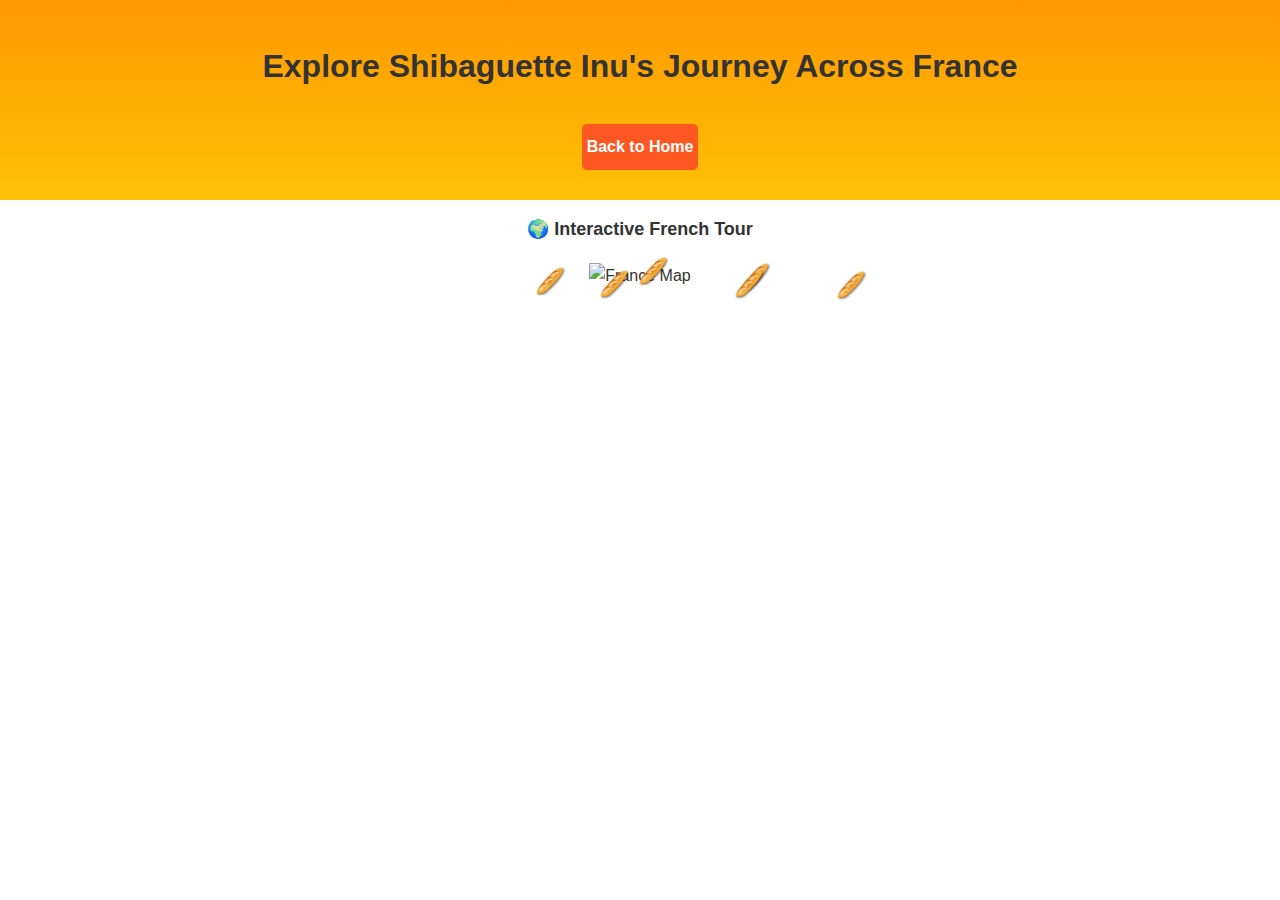
==== journey.html @ d7c7aa43 "Add files via upload" ====
<!DOCTYPE html>
<html lang="en">
<head>
  <meta charset="UTF-8">
  <meta name="viewport" content="width=device-width, initial-scale=1.0">
  <title>Shibaguette Inu's Journey</title>
  <link rel="stylesheet" href="style.css">
  <script src="script.js" defer></script>
</head>
<body>
  <header class="header">
    <h1>Explore Shibaguette Inu's Journey Across France</h1>
    <a href="index.html" class="button">Back to Home</a>
  </header>
  <main>
    <section id="map-container">
      <h2 class="map-title">🌍 Interactive French Tour</h2>
      <div class="map-container">
        <!-- Map Image -->
        <img src="https://i.imgur.com/NjsAZEa.png" alt="France Map" class="map-image">

        <!-- Flags repositionnés -->
        <span class="flag" style="top: 28%; left: 52%;" onclick="showGallery('paris')">🥖</span> <!-- Paris -->
        <span class="flag" style="top: 55%; left: 68%;" onclick="showGallery('lyon')">🥖</span> <!-- Lyon -->
        <span class="flag" style="top: 82%; left: 46%;" onclick="showGallery('toulouse')">🥖</span> <!-- Toulouse -->
        <span class="flag" style="top: 70%; left: 36%;" onclick="showGallery('bordeaux')">🥖</span> <!-- Bordeaux -->
        <span class="flag" style="top: 85%; left: 83%;" onclick="showGallery('nice')">🥖</span> <!-- Nice -->
        <span class="flag" style="top: 80%; left: 67%;" onclick="showGallery('marseille')">🥖</span> <!-- Marseille -->
      </div>
    </section>
  </main>

 <!-- Lightbox Modal for Gallery -->
<div id="gallery-modal" class="gallery-modal" style="display: none;">
  <div class="gallery-content">
    <button class="close-button" onclick="closeGallery()">✖</button>
    <img id="gallery-image" src="" alt="Gallery Image" style="display: none;"> <!-- Affiche les mèmes -->
    <p id="gallery-message" style="display: none;">🚧 Stay Tuned: The journey for this city will start soon!</p> <!-- Message pour les autres villes -->
    <div class="gallery-controls">
      <button onclick="prevImage()">⬅</button>
      <button onclick="nextImage()">➡</button>
    </div>
  </div>
</div>
</body>
</html>
---- style.css ----
/* Global Styles */
body {
  font-family: Arial, sans-serif;
  margin: 0;
  padding: 0;
  line-height: 1.6;
  color: #333;
}

/* Header Section */
.header {
  text-align: center;
  background: linear-gradient(to bottom, #ff9800, #ffc107);
  padding: 20px 0;
}

.banner-img {
  max-width: 90%; /* Réduit la largeur à 90% de l'écran */
  height: auto; /* Garde les proportions */
  border: 5px solid #ff8c00; /* Ajoute une bordure orange */
  border-radius: 20px; /* Arrondit les coins pour un rendu plus esthétique */
  box-shadow: 0px 4px 15px rgba(0, 0, 0, 0.5); /* Ajoute une ombre pour donner de la profondeur */
  margin: 20px auto; /* Centrage avec un espacement */
  display: block; /* Pour garantir le centrage horizontal */
}


.logo-img {
  width: 150px;
  margin: 10px auto;
}

.button-container {
  display: flex;
  justify-content: center;
  gap: 20px;
}

button,
.download-button {
  background: #ff5722;
  color: #fff;
  border: none;
  padding: 10px 20px;
  cursor: pointer;
  margin: 10px;
  border-radius: 5px;
  font-size: 16px;
  text-decoration: none; /* Retirer le soulignement pour les liens */
  display: inline-block;
  font-weight: bold; /* Ajouté ici pour les rendre en gras */
}

button:hover,
.download-button:hover {
  background: #e64a19;
}
.button {
  background-color: #ff8c00;
  color: white;
  padding: 10px 20px;
  text-decoration: none;
  border-radius: 5px;
  font-weight: bold;
  font-size: 16px;
  display: inline-block;
  text-align: center;
  transition: background-color 0.3s ease;
}

.button:hover {
  background-color: #e67e00;
}

.how-to-join-section {
  background-color: #fff8e1;
  padding: 20px;
  margin: 20px auto;
  border-radius: 10px;
  max-width: 800px;
  text-align: left;
}

.how-to-join-section h2 {
  color: #ff8c00;
  text-align: center;
  font-size: 24px;
}

.how-to-join-section ol {
  margin: 20px;
  padding-left: 20px;
  line-height: 1.8;
}

.how-to-join-section li {
  margin-bottom: 15px;
  font-size: 18px;
}

.how-to-join-section a {
  color: #ff8c00;
  text-decoration: underline;
}

.how-to-join-section a:hover {
  color: #e67e00;
}

.footer {
  text-align: center;
  background-color: #ff8c00;
  color: white;
  padding: 10px 0;
  margin-top: 20px;
}


#newsletter {
  text-align: center;
  padding: 20px;
  margin: 20px auto;
  max-width: 500px;
  background: #fff3e0;
  border-radius: 10px;
  box-shadow: 0 4px 6px rgba(0, 0, 0, 0.1);
}

#newsletter h2 {
  color: #ff5722;
}

#newsletter input {
  width: 80%;
  padding: 10px;
  margin: 10px 0;
  border: 1px solid #ccc;
  border-radius: 5px;
}

#newsletter button {
  background: #ff5722;
  color: #fff;
  border: none;
  padding: 10px 20px;
  cursor: pointer;
  border-radius: 5px;
  font-size: 16px;
}

#newsletter button:hover {
  background: #e64a19;
}

#confirmation-message {
  font-size: 14px;
  font-weight: bold;
}



/* Milestones Section */
.milestones {
  background: #fff3e0;
  padding: 20px;
  margin: 20px auto;
  text-align: left;
  max-width: 800px;
  border-radius: 10px;
  box-shadow: 0 4px 6px rgba(0, 0, 0, 0.1);
}

.milestones h3 {
  color: #ff5722;
  text-align: center;
}

.milestones ul {
  list-style-type: none;
  padding: 0;
}

.milestones li {
  margin-bottom: 10px;
}

/* Social Media Section */
.social-section {
  text-align: center;
  padding: 20px;
  background: #ffe0b2;
}

.social-icons {
  display: flex;
  justify-content: center;
  align-items: center;
  gap: 20px;
}

.social-icons img {
  width: 50px;
  height: 50px;
  object-fit: contain;
  border-radius: 50%;
  background-color: #fff;
  padding: 5px;
  box-shadow: 0 4px 6px rgba(0, 0, 0, 0.1);
  transition: transform 0.2s;
}

.social-icons img:hover {
  transform: scale(1.1);
}

.contract-address {
  margin-top: 20px;
  font-weight: bold;
  color: #e64a19;
  text-align: center;
}

/* Styles pour la page Journey */
.back-button {
  position: absolute;
  top: 20px;
  left: 20px;
  padding: 10px 15px;
  font-size: 14px;
  color: #fff;
  background-color: #ff5722;
  text-decoration: none;
  border-radius: 5px;
  transition: background 0.3s ease-in-out;
}

.back-button:hover {
  background-color: #e64a19;
}

/* Conteneur de la carte */
.map-container {
  position: relative;
  width: 50%; /* Réduire la taille de la carte à 50% de la largeur de l'écran */
  margin: 20px auto; /* Centrer la carte horizontalement */
  text-align: center;
}

/* Image de la carte */
.map-image {
  width: 100%;
  height: auto;
}

/* Position des flags */
.flag {
  position: absolute;
  font-size: 24px; /* Taille des drapeaux */
  cursor: pointer;
  transform: translate(-50%, -50%); /* Centrer le flag précisément */
}

.flag:hover {
  color: red; /* Effet hover pour rendre le drapeau interactif */
}

/* Titre de la carte */
.map-title {
  text-align: center; /* Centrer le texte */
  margin-bottom: 15px;
  font-size: 18px;
}


.leaflet-popup-content {
  text-align: center;
}

.leaflet-popup-content img {
  border-radius: 10px;
  box-shadow: 0px 4px 10px rgba(0, 0, 0, 0.1);
  margin-bottom: 10px;
}
/* Styles des boutons */
.button {
  background: #ff5722;
  color: #fff;
  border: none;
  padding: 10px 20px;
  text-decoration: none;
  display: inline-block;
  cursor: pointer;
  margin: 10px;
  border-radius: 5px;
  font-size: 16px;
  text-align: center;
  transition: background 0.2s ease-in-out;
}

.button:hover {
  background: #e64a19;
}        
.back-button {
  position: absolute;
  top: 20px;
  left: 20px;
  padding: 10px 15px;
  font-size: 14px;
  color: #fff;
  background-color: #ff5722;
  text-decoration: none;
  border-radius: 5px;
  transition: background 0.3s ease-in-out;
}

.back-button:hover {
  background-color: #e64a19;
}


.flag {
  position: absolute;
  font-size: 24px;
  cursor: pointer;
  transform: translate(-50%, -50%); /* Centre l'emoji */
  text-shadow: 1px 1px 2px rgba(0, 0, 0, 0.5); /* Donne un effet de relief */
}

.flag:hover {
  transform: translate(-50%, -50%) scale(1.2); /* Agrandit l'emoji au survol */
}

.button-container-center {
  text-align: center;
  margin: 20px 0;
}

.button-container-center .button {
  background-color: #ff8c00;
  color: white;
  padding: 10px 20px;
  text-decoration: none;
  border-radius: 5px;
  font-weight: bold;
  font-size: 16px;
  transition: background-color 0.3s ease;
}

.button-container-center .button:hover {
  background-color: #e67e00;
}

/* Galerie modale */
.gallery-modal {
  position: fixed;
  top: 0;
  left: 0;
  width: 100%;
  height: 100%;
  background-color: rgba(0, 0, 0, 0.8);
  display: flex;
  justify-content: center;
  align-items: center;
  z-index: 1000;
}

.gallery-content {
  position: relative;
  max-width: 600px;
  width: 80%;
  text-align: center;
  background: white;
  padding: 20px;
  border-radius: 10px;
}

.gallery-content img {
  max-width: 100%;
  max-height: 400px;
  margin-bottom: 20px;
  border-radius: 10px;
}

.close-button {
  position: absolute;
  top: 10px;
  right: 10px;
  background: #ff5722;
  color: white;
  border: none;
  border-radius: 50%;
  width: 30px;
  height: 30px;
  font-size: 20px;
  cursor: pointer;
}

.close-button:hover {
  background: #e64a19;
}

.gallery-controls {
  display: flex;
  justify-content: space-between;
  margin-top: 10px;
}

.gallery-controls button {
  background-color: #ff8c00;
  border: none;
  padding: 10px 20px;
  border-radius: 5px;
  color: white;
  font-size: 16px;
  cursor: pointer;
}

.gallery-controls button:hover {
  background-color: #e67e00;
}

/* Style pour le bouton de fermeture dans le pop-up */
.close-button {
  position: absolute;
  top: 10px; /* Ajuste la position pour l'éloigner du contenu */
  right: 10px; /* Positionné à droite */
  background-color: #ff5722;
  color: white;
  border: none;
  padding: 10px;
  cursor: pointer;
  border-radius: 50%; /* Bouton rond */
  font-size: 16px;
  box-shadow: 0 4px 8px rgba(0, 0, 0, 0.2);
  z-index: 1001; /* Assure qu'il est au-dessus des autres éléments */
}

.close-button:hover {
  background-color: #e64a19; /* Couleur au survol */
}

/* Pour assurer la compatibilité mobile */
@media (max-width: 768px) {
  .close-button {
    padding: 8px; /* Réduit un peu la taille sur mobile */
    font-size: 14px;
  }
}

/* Style des boutons */
.button {
  background-color: #ff8c00;
  color: white;
  padding: 10px 20px;
  text-decoration: none;
  border-radius: 5px;
  font-weight: bold;
  font-size: 16px;
  display: inline-block;
  text-align: center;
  transition: background-color 0.3s ease;
}

.button:hover {
  background-color: #e67e00;
}

/* Harmonisation des boutons */
.button,
.download-button {
  background-color: #ff5722; /* Fond rouge */
  color: white;
  border: none;
  padding: 10px 20px;
  text-decoration: none;
  border-radius: 5px;
  font-weight: bold; /* Texte en gras */
  font-size: 16px;
  display: inline-block;
  text-align: center;
  transition: background-color 0.3s ease-in-out;
  cursor: pointer;
  margin: 10px;
}

.button:hover,
.download-button:hover {
  background-color: #e64a19; /* Rouge foncé au survol */
}

/* Boutons dans les conteneurs spécifiques */
.button-container-center .button {
  background-color: #ff5722; /* Fond rouge uniformisé */
}

.button-container-center .button:hover {
  background-color: #e64a19; /* Rouge foncé au survol */
}

/* Tokenomics Section */
.tokenomics-section {
  background-color: #fff8e1; /* Light yellow */
  padding: 20px;
  margin: 20px auto;
  border-radius: 10px;
  max-width: 800px;
  text-align: left;
  box-shadow: 0 4px 6px rgba(0, 0, 0, 0.1);
}

.tokenomics-section h2 {
  color: #ff8c00; /* Orange */
  text-align: center;
  font-size: 24px;
  margin-bottom: 15px;
}

.tokenomics-section ul {
  margin: 20px;
  padding-left: 20px;
  line-height: 1.8;
}

.tokenomics-section li {
  margin-bottom: 15px;
  font-size: 18px;
}

.tokenomics-section a {
  color: #ff8c00;
  text-decoration: underline;
}

.tokenomics-section a:hover {
  color: #e67e00;
}

/* Style pour le bouton Back to Home */
.tokenomics-section .back-button {
  display: inline-block;
  margin-top: 20px;
  padding: 10px 25px;
  font-size: 18px;
  font-weight: bold;
  color: white;
  background: linear-gradient(to bottom, #ff5722, #e64a19); /* Dégradé rouge/orange */
  border: none;
  border-radius: 8px; /* Coins arrondis */
  text-decoration: none;
  text-align: center;
  box-shadow: 0 4px 6px rgba(0, 0, 0, 0.2); /* Ombre subtile */
  transition: transform 0.2s ease, background 0.3s ease;
}

.tokenomics-section .back-button:hover {
  background: linear-gradient(to bottom, #e64a19, #d84315); /* Dégradé légèrement plus foncé */
  transform: scale(1.05); /* Effet de zoom au survol */
  box-shadow: 0 6px 8px rgba(0, 0, 0, 0.3); /* Ombre plus prononcée */
}
 

/* Descendre le texte de Tokenomics */
.tokenomics-content {
  margin-top: 20px; /* Ajoute un espace sous le bouton */
}

/* Optimisation des boutons pour mobile */
.button-container {
  display: flex;
  flex-wrap: wrap; /* Permet d'aller à la ligne si nécessaire */
  justify-content: center;
  gap: 10px; /* Réduit l'écart entre les boutons pour mobile */
}

.button {
  flex: 1 1 calc(25% - 10px); /* Chaque bouton prend 25% de largeur moins l'espacement */
  max-width: 150px; /* Limite la largeur maximale des boutons */
  min-width: 100px; /* Assure une taille minimale lisible */
  padding: 10px 5px; /* Ajuste les marges pour une apparence cohérente */
}

@media (max-width: 768px) {
  /* Styles spécifiques pour mobile */
  .button {
    flex: 1 1 calc(50% - 10px); /* Les boutons prennent 50% de l'écran en mode mobile */
  }

  .tokenomics-content {
    margin-top: 50px; /* Espace supplémentaire pour petits écrans */
  }
}

.tokenomics-section {
  background-color: #fff8e1; /* Light yellow */
  padding: 20px;
  margin: 90px auto; /* Augmentez la valeur ici pour descendre la section */
  border-radius: 10px;
  max-width: 800px;
  text-align: left;
  box-shadow: 0 4px 6px rgba(0, 0, 0, 0.1);
}
.tokenomics-section .back-button {
  position: absolute;
  top: 10px; /* Distance depuis le haut de la page */
  left: 50%; /* Positionnement horizontal au centre */
  transform: translateX(-50%); /* Ajustement pour centrer */
  padding: 10px 20px;
  font-size: 16px;
  color: #fff;
  background-color: #ff5722; /* Rouge */
  text-decoration: none;
  border-radius: 5px;
  transition: background 0.3s ease;
  z-index: 10; /* Assure qu'il est au-dessus des autres éléments */
}

.tokenomics-section .back-button:hover {
  background-color: #e64a19; /* Rouge foncé au survol */
}

.button-container a {
  display: inline-block; /* Pour s'assurer que les boutons sont des blocs alignés */
  text-align: center;
  padding: 10px 20px;
  margin: 10px;
  background-color: #ff5722;
  color: white;
  text-decoration: none;
  font-size: 16px;
  font-weight: bold;
  border-radius: 5px;
  transition: background-color 0.3s ease;
  width: 150px; /* Largeur fixe pour uniformiser */
  height: 50px; /* Hauteur fixe pour uniformiser */
  line-height: 50px; /* Pour centrer verticalement */
}

.button-container a:hover {
  background-color: #e64a19;
}

/* Pour s'assurer que les boutons restent responsifs sur les écrans plus petits */
@media (max-width: 768px) {
  .button-container a {
    width: 100%; /* Les boutons prennent toute la largeur */
    height: auto; /* Ajuste la hauteur */
    line-height: normal; /* Ajuste le centrage vertical */
  }
}

.shibaguette-story {
  background-color: #fff8e1; /* Couleur douce pour le fond */
  padding: 20px;
  margin: 20px auto;
  border-radius: 10px;
  max-width: 800px;
  text-align: center;
  box-shadow: 0 4px 6px rgba(0, 0, 0, 0.1);
}

.shibaguette-story h2 {
  color: #ff8c00; /* Orange vif */
  font-size: 24px;
  margin-bottom: 15px;
}

.shibaguette-story p {
  font-size: 16px;
  color: #333;
  line-height: 1.6;
  margin-bottom: 15px;
}
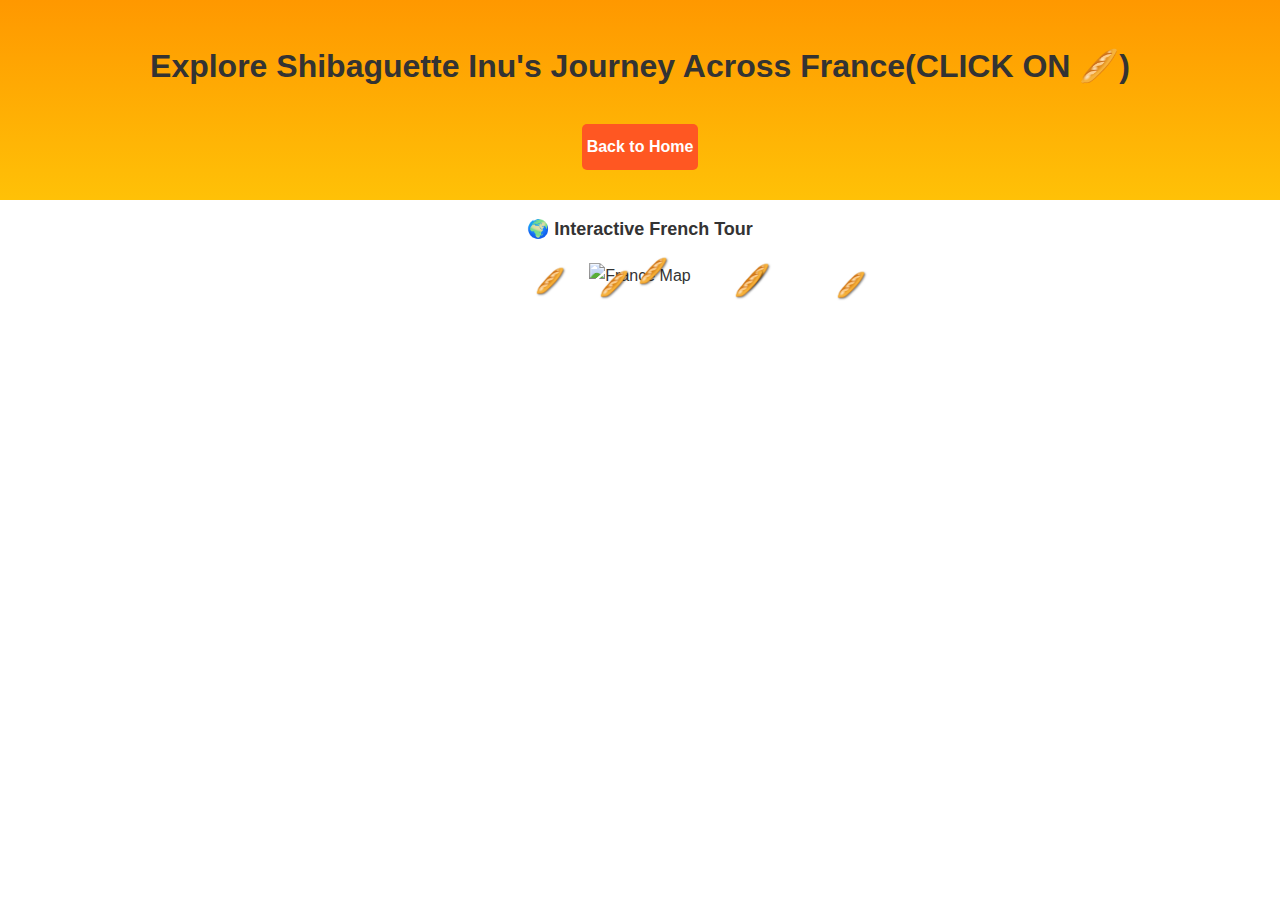
==== commit 0728d275: "Update journey.html" ====
--- a/journey.html
+++ b/journey.html
@@ -9,7 +9,7 @@
 </head>
 <body>
   <header class="header">
-    <h1>Explore Shibaguette Inu's Journey Across France</h1>
+    <h1>Explore Shibaguette Inu's Journey Across France(CLICK ON 🥖)</h1>
     <a href="index.html" class="button">Back to Home</a>
   </header>
   <main>
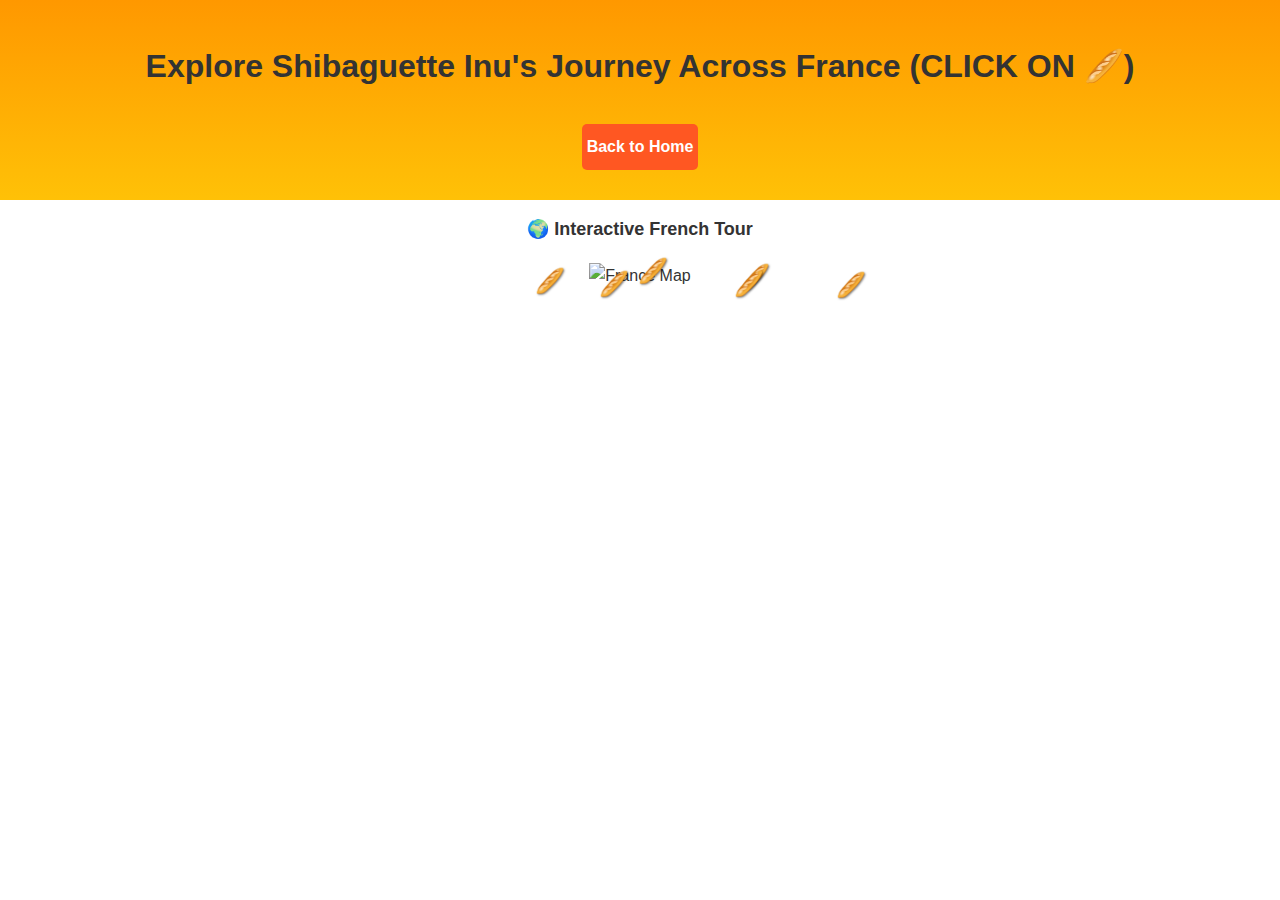
==== commit 1ba94a68: "Update journey.html" ====
--- a/journey.html
+++ b/journey.html
@@ -9,7 +9,7 @@
 </head>
 <body>
   <header class="header">
-    <h1>Explore Shibaguette Inu's Journey Across France(CLICK ON 🥖)</h1>
+    <h1>Explore Shibaguette Inu's Journey Across France (CLICK ON 🥖)</h1>
     <a href="index.html" class="button">Back to Home</a>
   </header>
   <main>
@@ -30,17 +30,18 @@
     </section>
   </main>
 
- <!-- Lightbox Modal for Gallery -->
-<div id="gallery-modal" class="gallery-modal" style="display: none;">
-  <div class="gallery-content">
-    <button class="close-button" onclick="closeGallery()">✖</button>
-    <img id="gallery-image" src="" alt="Gallery Image" style="display: none;"> <!-- Affiche les mèmes -->
-    <p id="gallery-message" style="display: none;">🚧 Stay Tuned: The journey for this city will start soon!</p> <!-- Message pour les autres villes -->
-    <div class="gallery-controls">
-      <button onclick="prevImage()">⬅</button>
-      <button onclick="nextImage()">➡</button>
+  <!-- Lightbox Modal for Gallery -->
+  <div id="gallery-modal" class="gallery-modal" style="display: none;">
+    <div class="gallery-content">
+      <button class="close-button" onclick="closeGallery()">✖</button>
+      <img id="gallery-image" src="" alt="Gallery Image" style="display: none;"> <!-- Affiche les mèmes -->
+      <p id="gallery-description" style="display: none;"></p> <!-- Description sous l'image -->
+      <p id="gallery-message" style="display: none;">🚧 Stay Tuned: The journey for this city will start soon!</p> <!-- Message pour les autres villes -->
+      <div class="gallery-controls">
+        <button onclick="prevImage()">⬅</button>
+        <button onclick="nextImage()">➡</button>
+      </div>
     </div>
   </div>
-</div>
 </body>
 </html>
